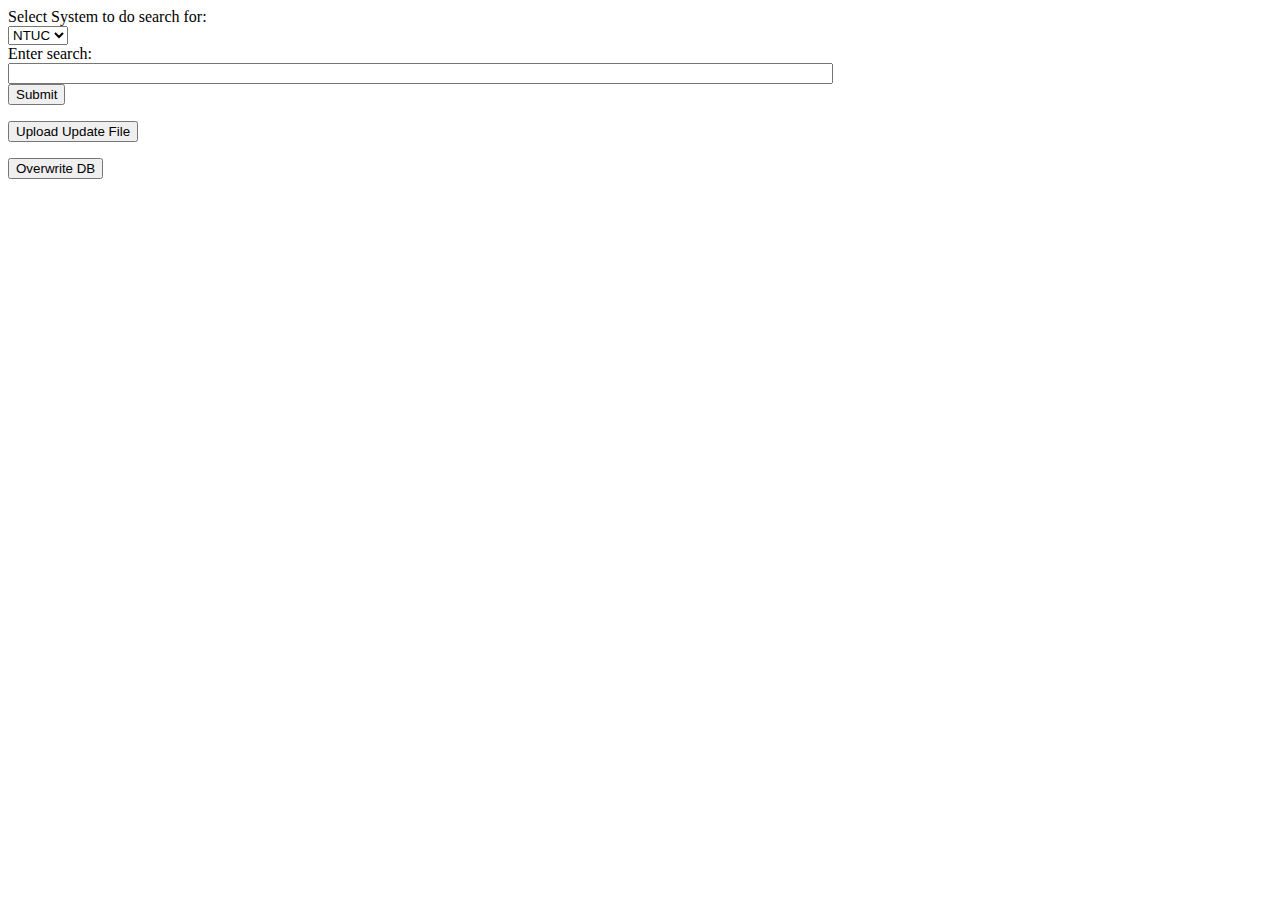
==== templates/index.html @ 43676ee3 "initial push" ====
<html>
    <head>
        <title>Search V1</title>
		<link rel=stylesheet type=text/css href="{{ url_for('static', filename='style.css') }}">
		
    </head>
    <body>
        <form action="/action_page" method = "POST">
		<label for="fname">Select System to do search for:</label><br>
		<select id="system" name="system">
                        <option value="ntuc">NTUC</option>
		</select><br>
  		<label for="fname">Enter search:</label><br>
  		<input type="text" id="fname" name="fname" value="" size = "100"><br> 
  		
		<input type="submit" value="Submit">

	</form>

      <form action = "/upload" method = "POST" 
         <input type = "submit" value="Upload File">
	<button type="submit">Upload Update File</button>

      </form>
      <form action = "/overwrite" method = "POST" 
         <input type = "submit" value="Overwrite File">
	<button type="submit">Overwrite DB</button>

      </form>
    </body>
</html>
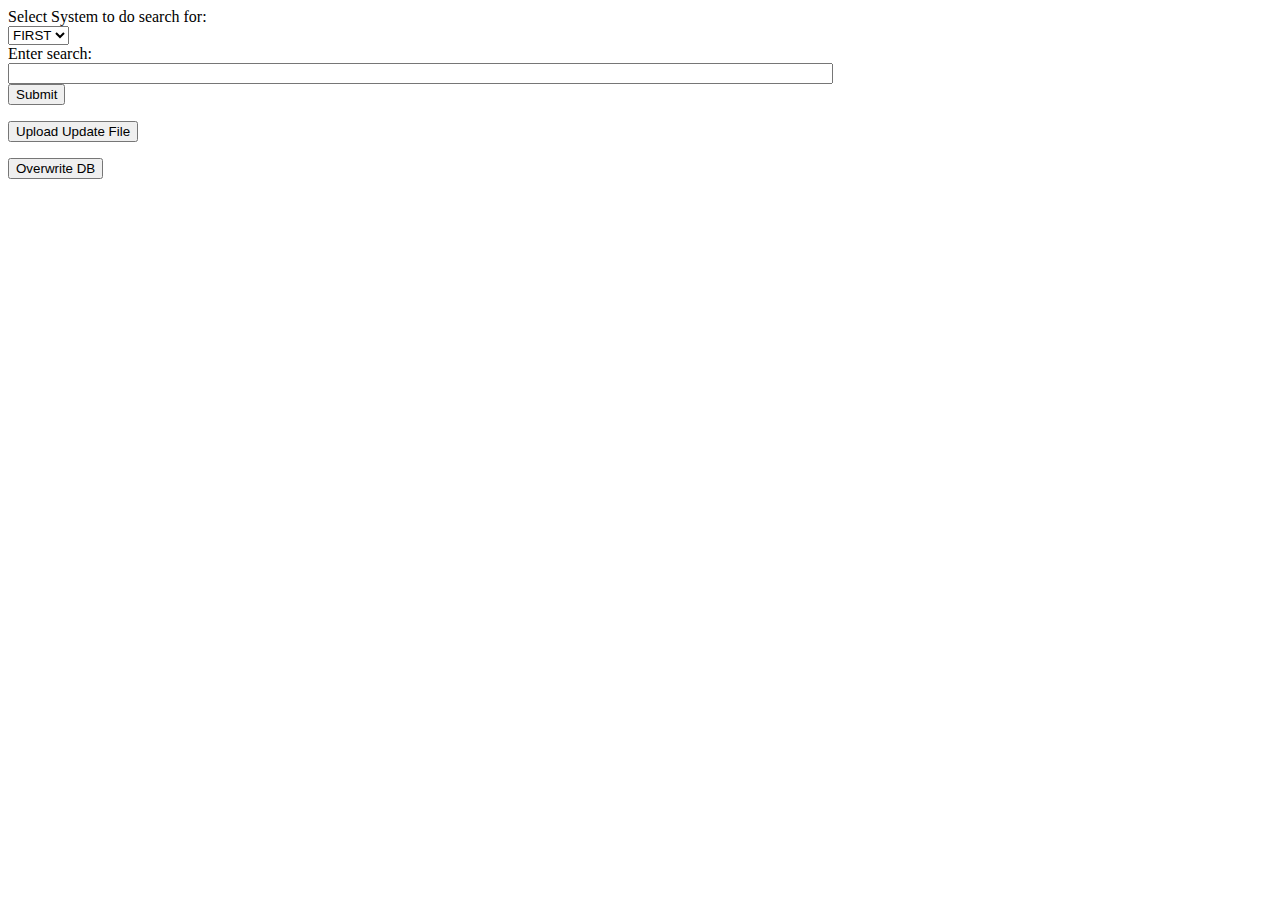
==== commit 0266f8d3: "changes to fit twitter dataset" ====
--- a/templates/index.html
+++ b/templates/index.html
@@ -8,7 +8,7 @@
         <form action="/action_page" method = "POST">
 		<label for="fname">Select System to do search for:</label><br>
 		<select id="system" name="system">
-                        <option value="ntuc">NTUC</option>
+                        <option value="first">FIRST</option>
 		</select><br>
   		<label for="fname">Enter search:</label><br>
   		<input type="text" id="fname" name="fname" value="" size = "100"><br> 
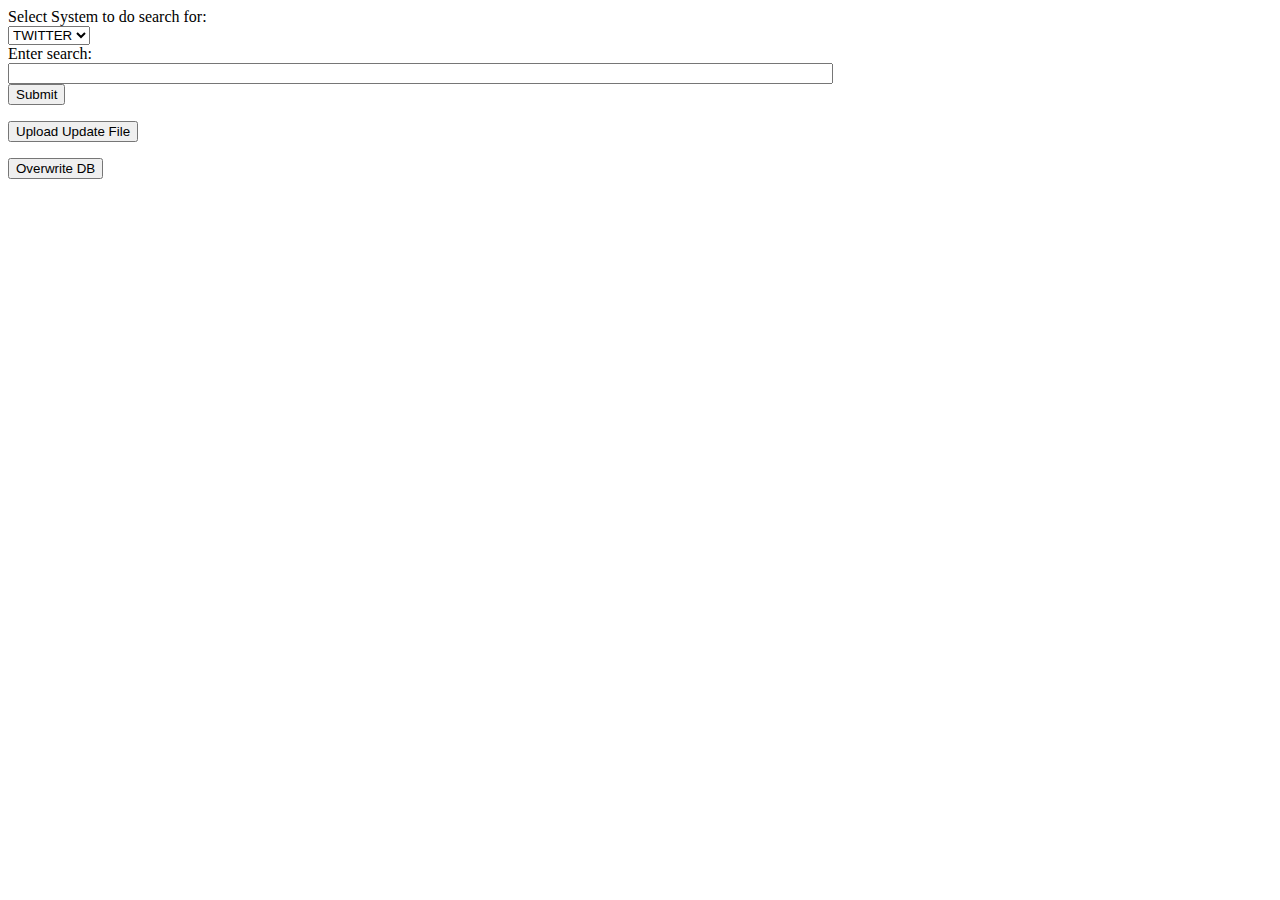
==== commit c1ebbbc5: "ui update" ====
--- a/templates/index.html
+++ b/templates/index.html
@@ -8,7 +8,8 @@
         <form action="/action_page" method = "POST">
 		<label for="fname">Select System to do search for:</label><br>
 		<select id="system" name="system">
-                        <option value="first">FIRST</option>
+                        <option value="twitter">TWITTER</option>
+						<option value="reddit">REDDIT</option>
 		</select><br>
   		<label for="fname">Enter search:</label><br>
   		<input type="text" id="fname" name="fname" value="" size = "100"><br> 
